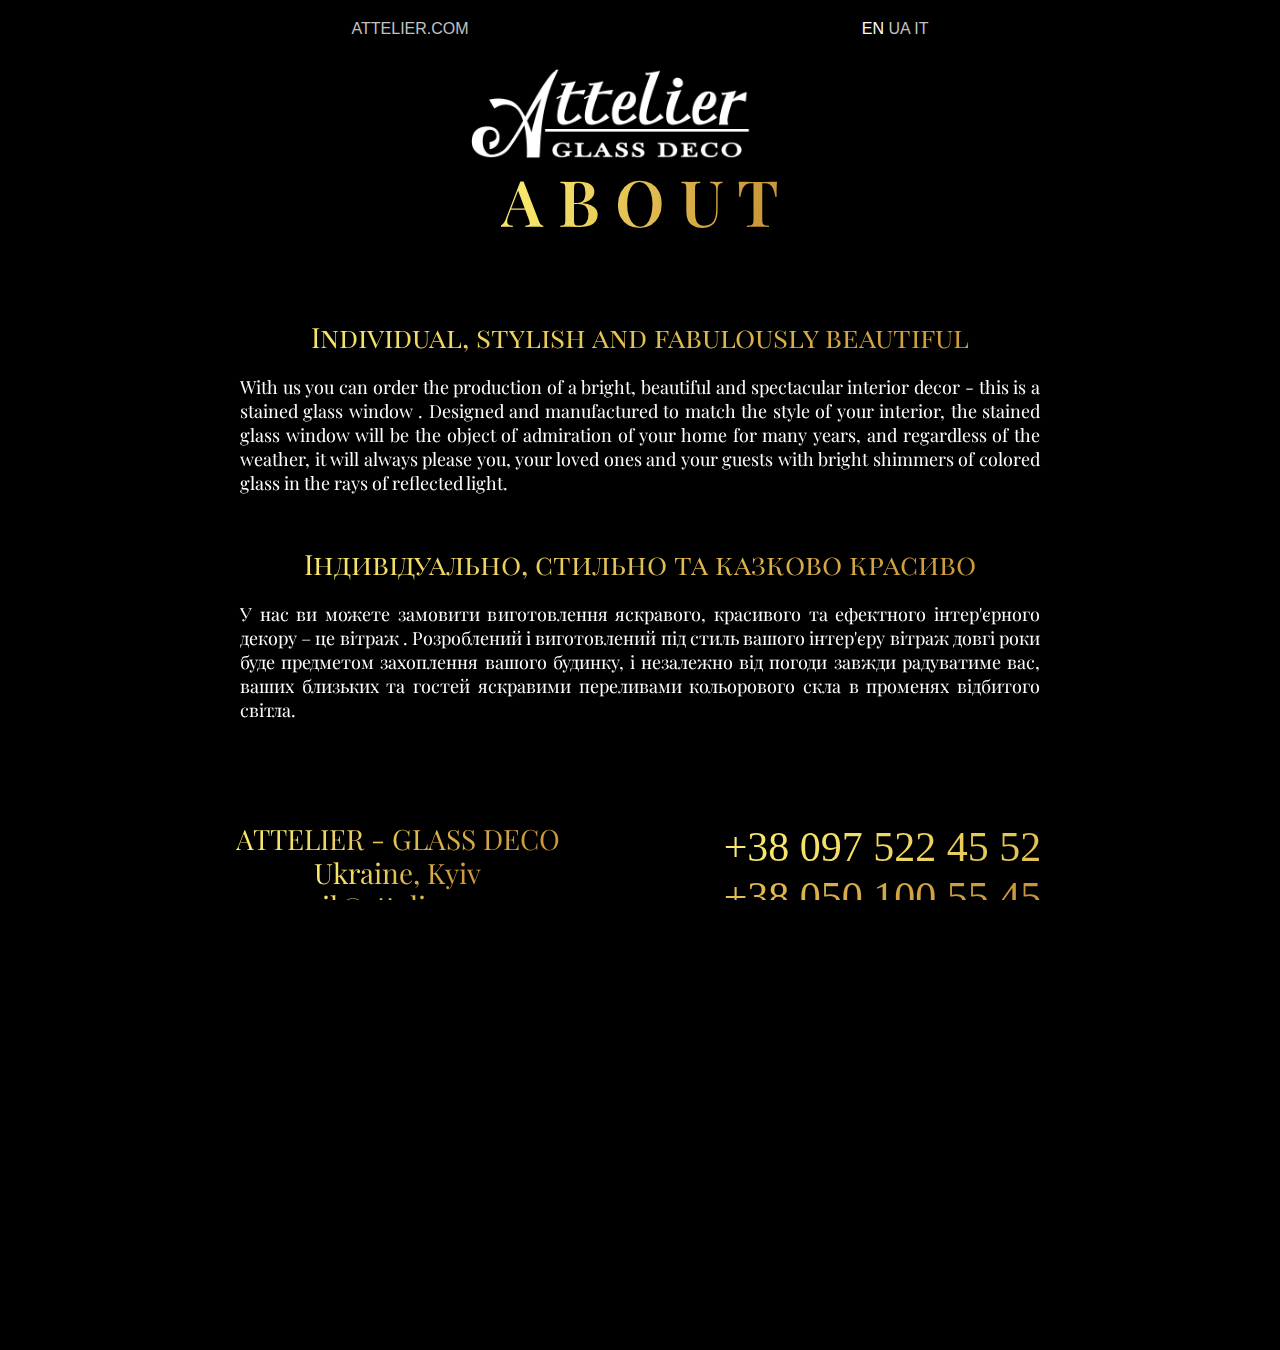
==== about.html @ f62bc83e "Add files via upload" ====
﻿<!doctype html>
<html lang="en">

<head>
    <meta charset="utf-8">
    <title>ATTELIER - ABOUT</title>
    <meta name="viewport" content="width=device-width,initial-scale=1" />

    <meta name="color-scheme" content="dark">
    <link href="css/style.css" rel="stylesheet">
    <link href="css/rmf_rmianim.css" rel="stylesheet">
    <link href="css/masonry_style.css" rel="stylesheet">

</head>

<body>

    <main>

        <div class="header">
        
            <div class="top_noproduct">
        
                <div class="top_line desktop_blck">
                    <div class="top_url">ATTELIER.COM</div>
                    <div>&nbsp;</div>
                    <div class="top_langs">                       
                        <lang_cur>EN</lang_cur>
                        <lang_item>UA</lang_item>
                        <lang_item>IT</lang_item>
                    </div>
                </div>
                <div class="topper">
                    <div><image class="nav_menu" onclick="elShow('overlay-menu')" src="imgs/ic_btn_menu_w.svg" alt="Menu" title="Menu"/></div>
                    <div><a href="index.html"><image class="top_logo" src="imgs/logo.png" alt="Attelier" title="Attelier"/></a></div>
                    <div><image src="imgs/z.png" style="display:block;width:42px;height: 1px;margin-right:16px;"/></div>
                </div>
        
            </div>

            <div class="section_line" style="margin-top: 10px;">
                <div class="section_size_1 bg-text-1">A B O U T</div>
            </div>

        </div>

        <div class="section_line" style="margin: 0px 10% 100px 10%;">
            <div style="max-width:800px;font-size:19px;">
                <p class="section_size_2  bg-text-1" style="font-size:28px;font-variant-caps: small-caps;margin-bottom:20px;">Individual, stylish
                    and fabulously beautiful</p>
                <p class="section_size_2" style="text-align: justify;">
                    With us you can order the production of a bright, beautiful and spectacular interior decor - this is a
                    stained glass window . Designed and manufactured to match the style of your interior, the stained glass
                    window will be the object of admiration of your home for many years, and regardless of the weather, it will
                    always please you, your loved ones and your guests with bright shimmers of colored glass in the rays of
                    reflected light.
                    <!--There are many techniques for making painted pseudo stained glass windows. We specialize in the production of natural stained glass windows made of colored art glass, used in the Tiffany technique (welded stained glass) or fusing (stained glass - melted in thermal furnaces). In addition to the above, we also use the stained glass technique of high-quality imitation of decraled and bevels. The combination of various techniques allows us to make stained glass windows more accessible to every connoisseur of this art. Even a simple but professionally made stained glass window will transform the interior of your home in an unusually interesting way.-->
                    
                    <!-- Індивідуально, стильно та казково красиво -->
                    <!-- У нас ви можете замовити виготовлення яскравого, красивого та ефектного інтер'єрного декору – це вітраж .
                    Розроблений і виготовлений під стиль вашого інтер'єру вітраж довгі роки буде предметом захоплення вашого
                    будинку, і незалежно від погоди завжди радуватиме вас, ваших близьких та гостей яскравими переливами
                    кольорового скла в променях відбитого світла. -->
                    <!-- Існує безліч технік виготовлення забарвлених фарбами псевдо
                    вітражів. Ми ж спеціалізуємося на виготовленні натуральних вітражів, виготовлених з кольорового художнього
                    скла, що застосовується в техніці тиффані (паяний вітраж), або фьюзинг (вітраж, що оплавляється в
                    термопечах). Як додаток до вище перерахованих застосовуємо і вітражну техніку якісної імітації декралед та
                    бевелс. Поєднання різних технік дає нам можливість робити вітражі доступнішими для кожного поціновувачів
                    цього мистецтва. Навіть простий, але професійно виготовлений вітраж надзвичайно цікаво перетворить інтер'єр
                    вашого будинку. -->
                </p>
                <p class="section_size_2  bg-text-1" style="font-size:28px;font-variant-caps: small-caps;margin: 50px auto 20px auto;">Індивідуально, стильно та казково красиво</p>
                <p class="section_size_2" style="text-align: justify;">
                    У нас ви можете замовити виготовлення яскравого, красивого та ефектного інтер'єрного декору – це вітраж .
                    Розроблений і виготовлений під стиль вашого інтер'єру вітраж довгі роки буде предметом захоплення вашого
                    будинку, і незалежно від погоди завжди радуватиме вас, ваших близьких та гостей яскравими переливами
                    кольорового скла в променях відбитого світла.
                </p>
            </div>
        </div>

        <div class="contacts_line">
            <div>
                <span class="contacts_addr bg-text-1">ATTELIER - GLASS DECO</span><br>
                <span class="contacts_addr bg-text-1">Ukraine, Kyiv</span><br>
                <span class="contacts_addr bg-text-1">mail@attelier.com</span><br>
            </div>
            <div>
                <span class="contacts_tel bg-text-1">+38 097 522 45 52<br>+38 050 100 55 45</span><br>
            </div>
        </div>

        <div class="section_line" style="margin-top:0;padding: 20px 0 50px 0;">
            <div class="top_url">&copy; ATTELIER, 1999-2024</div>
        </div>

    </main>

<!-- Menu layer -->
    <div id="overlay-menu">
        <div style="margin: 0px auto; width:80%; text-align:right;"><div class="ic_btn_close_card_x roll180_scale1_3" onclick="elHide('overlay-menu')"></div></div>
        <div style="margin: 16px auto;"><a href="index.html" class="contacts_tel bg-text-1 menu_item_big">Home</a></div>
        <div class="contacts_tel bg-text-1 menu_item_big">Galleries</div>
        <div><a href="g.html" class="menu_item">Stained glass</a></div>
        <div><a href="g_2.html" class="menu_item">Church stained glass windows</a></div>
        <div><a href="g_3.html" class="menu_item">Author's Mirrors</a></div>
        <div><a href="g_4.html" class="menu_item">Souvenirs</a></div>
        <div><a href="g_5.html" class="menu_item">Glass tile</a></div>
        <div><a href="g_6.html" class="menu_item">Interior decor</a></div>
        <div style="margin: 16px auto;"><a href="faq.html" class="contacts_tel bg-text-1 menu_item_big">FAQ</a></div>
        <div class="border_gold" style="margin: 10px auto;"><a href="quoteform.html" class="menu_item" style="margin-top: 0;">Get a Free Quote</a></div>
        <image src="imgs/ic_btn_langs.png" style="margin-top:30px;width:36px;height:36px;" alt="Languages" title="Languages"/>
        <div class="menu_items">
            <a href="" class="menu_item menu_current">English</a>
            <span class="menu_item">&nbsp;&nbsp;|&nbsp;&nbsp;</span>
            <a href="" class="menu_item">Українська</a>
            <span class="menu_item">&nbsp;&nbsp;|&nbsp;&nbsp;</span>
            <a href="" class="menu_item">Italian</a>
        </div>
    </div>
<!-- #Menu layer -->



    <script src="js/masonry_items.js"></script>
    <!-- script src="js/masonry_app.js"></script -->
    <script src="js/rmf_lib.js"></script>

</body>
</html>
---- css/style.css ----
@font-face {
 font-family: 'Playfair';
 src: url('fonts/PlayfairDisplay-VariableFont_wght.ttf') format('truetype');
 /* src: url(/fonts/FONT_FILE_NAME.woff2) format('woff2'); */
}

@font-face {
 font-family: 'Italianno';
 src: url('fonts/Italianno-Regular.ttf') format('truetype');
 /* src: url(/fonts/FONT_FILE_NAME.woff2) format('woff2'); */
}

	html
	{
		min-height: 150%;
	}

	html,
	div
	{
		margin: 0px;
		padding: 0;
		font-size: 0;
		font-family: sans-serif, Arial;
	}

	a {
		font-family: 'Playfair';
		color: #000;
		text-decoration: dotted;
	}

	.collaj_image {
		width:30%;
		height: auto;
	}

	.collaj_small {
		display:flex;
		flex-direction: row;
		align-items: center;
		justify-content: space-between;
		width:90%;
		max-width:940px;
		margin: 0 auto;
	}

	.ic_btn_close_card_x,
	.ic_btn_close_card_x_w
	{
		display: inline-block;
		color: #090a0b;
		text-decoration: none;
		text-align: center;
		width: 48px;
		height: 48px;
		margin: 0;
		padding: 0;
		font-size: 0.9em !important;
		background-image: url('../imgs/ic_btn_x_w.svg');
		background-repeat: no-repeat;
		background-size: 80% 80%;
		background-position: center center;
		cursor: pointer;
	}

	body {
		background-color: #000;
		--color-foreground: #f7f8f9;
		--color-brand-primary: #ffc400;
		--color-brand-content: #ffcc00;
		/*--color-brand-primary: #265787;
		--color-brand-content: #265787;*/
		margin: 0px;
		padding: 0;
		text-align: center;
		min-height: 100%;
		z-index: 1;
	}

	form {
		display: block;
		width: 100%;
		max-width: 350px;
		margin: 30px auto 100px auto;
	}

	form p {
		margin: 8px auto 2px auto;
	}

	form.dark p {
		color: #c1c2c3;
		margin: 12px auto 4px auto;
	}

	.warn_txt {
		color: red;
		font-size: small;
	}

	.border_gold {
		display: inline-block;
		border: solid #ffc900 3px;
		border-radius: 8px;
		padding: 4px 24px;
		margin: 0 0;
	}
	a.border_gold {
		display: block;
		border: solid #ffc900 3px;
		border-radius: 8px;
		padding: 4px 24px;
		margin: 0 0;
	}	
	#overlay-item,
	#overlay-menu {
		display: none;
		flex-direction: column;
		align-items: center;
		position: fixed;
		top:0;
		left:0;
		background-color: #000000;
		width: 100%;
		height: 100%;
		z-index: 1000;
		padding: 0;
		margin: 0;
		overflow-y: scroll;
		overflow-x: hidden;
		user-select: none;
	}

	#overlay-menu {
		background-color: #ffffff;
		z-index: 1500;
		padding: 16px 0;
		width: 100%;
		height: 120%;
		overflow-y: hidden;
		
	}

	.menu_item {
		display: block;
		font-family: 'Playfair';
		font-size: 18px;
		width: 100%;
		max-width: 670px;
		height: auto;
		margin: 16px 0 0 0;
		color: #212223;
		font-weight: 500;
		text-decoration:none;
		transition: all 0.2s linear;
	}
	.menu_item:hover {
		color: #000;
		text-decoration:underline;
	}

	.menu_current {
		font-weight: 800;
	}

	.menu_items {
		display: flex;
		flex-direction: row;
		align-items: center;
		margin: 16px 0 0 0;
		text-decoration:none;
	}
	.menu_items .menu_item {
		margin: 0;
	}

	#image-item {
		width: 90%;
		max-width: 800px;
		height: auto;
		margin: 8px auto;
		font-size: 19px;
	}


	h1 {
		font-size: 96px;
		font-weight: normal;
		margin: 0 5px;
		padding: 0 5px;
	}

	div.first-word-uppercase-p::first-letter {
	  font-size: 50px;
	  color: #e80222;
	  /* font-weight: bold; */
	  line-height: .75;
	}

	.header {
		position: relative;
		width:100%;
		display: flex;
		flex-direction: column;
		align-items: center;
		padding :0 0;
		z-index: 10;
		background-color: #000;
		opacity: 1;
	}

	.topper	{
		display: flex;
		flex-direction: row;
		justify-content: space-between;
		margin: 20px;
		padding: 0;
		font-size: 18px;
		font-weight: 900;
		width:100%;
		max-height:110px;
	}


	.top_info_line,
	.section_line,
	.faq_line
	{
		display: flex;
		align-items: center;
		justify-content: center;
		margin: 0px auto;
		padding: 0;
		font-size: 0;
		text-align: center;
		max-width: 100%;
		
	}


	.faq_line 
	{
		font-size: 19px;
		text-align: left;
		color:  #e7e7e7;
		width: 80%;
		max-width: 760px;
		text-align: justify;
		
	}
	.faq_q {
		cursor: pointer;
		user-select: none;
		text-align: left;
	}

	.faq_ansvers {
		display: none;
		user-select: none;
		margin: 15px 0;
		
	}

	.faq_imgs_group {
		display: flex;
		flex-direction: row;
		align-items: center;
		flex-wrap: wrap;
		justify-content: space-between;
		user-select: none;
		margin: 15px 0;
	}


	.faq_imgs_group img {
		display: block;
		max-width: 250px;
		width: 47%;
		border: solid 3px #fff;
		margin: 5px;
	}


	.top_line {
		display: flex;
		flex-direction: row;
		align-items: center;
		justify-content: space-between;
		width: 100%;
		max-width: 970px;
	}

	.section_line
	{
		flex-direction: column;
		flex-wrap: nowrap;
	}

	.contacts_line
	{
		display: flex;
		flex-direction: row;
		flex-wrap: nowrap;
		margin: 30px auto;
		max-width: 970px;
	}

	.contacts_line div
	{
		margin: 0;
		padding: 0 5%;
		width: 50%;
		border: solid 0px red;
	}

	.top_langs, .top_url, .menu_items
	{
		margin: 0px auto;
		padding: 20px 0 0 0;
		font-size: 16px;
		font-weight: 400;
		font-family: sans-serif;
		color: #c1c2c3;
		text-align: right;
		max-width: 350px;
	}

.menu_items
	{
		font-size: 19px;
		font-weight: regular;
	}

	lang_item:hover,
	.top_url:hover
	{
		color: #fcfdfe;
		cursor: pointer;
	}


	.top_url
	{
		font-family: sans-serif;
		color: #c1c2c3;
		text-align: left;
	}


	.top_product,
	.top_noproduct
	{
		display: flex;
		flex-direction: column;
		align-items: center;
		justify-content: center;
		margin: 0;
		padding: 0;
		font-size: 0;
		height: auto;
		width: 100%;
	}

	.top_product
	{
		margin: 0;
		padding: 0;
		font-size: 0;
		min-height: 720px;
		background-image: url("../imgs/bg_b_tr.png"), url("../imgs/product_1.png"), url("../imgs/bg_product_2.jpg");
		background-repeat: repeat-x, no-repeat, no-repeat;
		background-size: auto 50%, 50% auto, 30% auto;
		background-position: 0% 100%, 105% 100px, -20px 350px;
		background-attachment: scroll;

	}

	lang_cur
	{
		color: #fff;
		cursor: auto;
	}


	img.top_logo
	{
		width: auto;
		height: 150px;
		margin: 0;
		padding: 0;
		font-size: 96px;
	}

	img.title_sctn_img
	{
		width: 94%;
		max-width: 718px;
		height: auto;
		margin: 120px auto 0 auto;
		padding: 0;
		font-size: 96px;
	}

	img.btn_view_img
	{
		width: 60%;
		height: auto;
		margin: 0 auto;
		padding: 0;
		font-size: 36px;
		cursor: pointer;
	}


	.top_info
	{
		display:block;
		padding-top: 30px;
		font-family: serif, Arial;
		font-size: 36px;
		color: #dddedf;
		text-align: right;
		min-width: 43%;
		max-width: 44%;
	}
	.top_info_r
	{
		display:block;
		padding-top: 30px;
		font-family: serif, Arial;
		font-size: 36px;
		color: #dddedf;
		text-align: right;
		min-width: 32%;
		max-width: 33%;
	}

	.section_1
	{
		display:block;
		margin: 100px 0 0 0;
		padding: 0;
		font-size: 0;
		background-image: url("../imgs/bg_sg_1.jpg");
		min-height: 687px;
		background-repeat: no-repeat;
		background-size: auto 50%;
		background-position: 70% 0px;
	}

	.section_2
	{
		display:block;
		margin: 100px 0 0 0;
		padding: 0;
		font-size: 0;
		background-image: url("../imgs/bg_mir_1.jpg");
		background-repeat: no-repeat;
		min-height: 710px;
		background-size: 700px auto;
		background-position: -300px 0;
		border: solid 0px #ffcc00;
	}



	.section_3
	{
		display:block;
		margin: 100px 0 0 0;
		padding: 0;
		font-size: 0;
		background-image: url("../imgs/bg_s_desktop.jpg");
		min-height: 840px;
		background-repeat: no-repeat;
		background-size: auto 100%;
		background-position: 50% 50%;
	}

/*
	.section_3
	{
		display:block;
		margin: 100px 0 0 0;
		padding: 0;
		font-size: 0;
		background-image: url("../imgs/bg_s_3.png"), url("../imgs/bg_s_2.png"), url("../imgs/bg_s_1.jpg");
		min-height: 810px;
		background-repeat: no-repeat, no-repeat, no-repeat;
		background-size: 60% auto, 60% auto, 50% auto;
		background-position: 150% 190px, 110% -10px, -15% 0px;
		! border: solid 1px #f700ff;
	}	
	 */
	
	 .section_cherch
	{
		display:block;
		width: 100%;
		max-width: 1200px;
		height: 550px;
		max-height: 550px;
		margin: 0 auto;
		padding: 0;
		font-size: 0;
		background-image: url("../imgs/bg_cherch_y.jpg");
		background-repeat: no-repeat;
		background-size: auto 100%;
		background-position: 50% 50%;
		border: solid 0px red;
	}

	.title_cherch {
		max-width:500px;
		width:90%;
		margin: 0 auto;
		padding-top: 60px;
	}

	.cherch_promo {
		width: 310px;
		height:auto;
		padding-top: 30px;
	}


	.info_size_1
	{
	font-size: 64px;
	line-height: 55%;
	}
	.info_size_2
	{
	font-size: 48px;
	line-height: 55%;	
	}
	.info_size_3,
	.title
	{
	font-size: 32px;
	line-height: 50%;
	}

	.info_size_1,
	.info_size_2,
	.info_size_3
	{
	
	margin-top: 25px;
	padding: 0;
	font-family: 'Playfair';
	/*font-family: 'Italianno';*/
	}

	.contacts_tel,
	.contacts_addr
	{ 
		padding: 0;
		font-family: 'Playfair';
		font-size: 28px;
		line-height: 1.2em;
	}

	.contacts_tel, .menu_item_big 
	{ 
		font-family: TimesNewRoman, Times, serif;
		font-size: 42px;
		line-height: 1.2em;
	}

.menu_item_big 
	{ 
		font-weight: 800;
	}

	.section_size_1,
	.section_size_2
	{
		font-family: 'Playfair';
		font-size: 72px;
		font-weight: 600;
	}
	.section_size_2
	{ font-size: 22px; font-weight: 400;}

	.bg-text-1 {
		background: center / cover url("../imgs/bg_text_1.jpg");
		background-clip: text;
		-webkit-background-clip: text;
		-webkit-text-fill-color: transparent;
	}
	.bg-text-2 {
		background: -webkit-linear-gradient(to right, #e8d33f, #af12f7, #ebad03);
		background: -moz-linear-gradient(to right, #e8d33f, #af12f7, #ebad03);
		background: linear-gradient(to right, #e8d33f, #af12f7, #ebad03);
		background-clip:text;
		-webkit-background-clip: text;
		-webkit-text-fill-color: transparent;
	}

	.dict_blck,
	.request_blck {
		display: flex;
		flex-direction: column;
		align-items: center;
		justify-content: center;
	}

	.mobile_blck,
	.nav_menu,
	.nav_back
	{
		display: none;
	}

	.nav_more_w
	{
		display: flex;
		cursor: pointer;
		width:42px;
		height:42px;
		border-style: solid;
		border-radius: 23px;
		border-width: 2px;
		border-color: #dddedf;
		margin-top:8px;
	}

	.roll180_scale1_3 {
	 display: block;
	}

	#dict_content_base,
	#request_content_base
	{
		display:none;
		flex-direction: column;
		align-items: center;
		justify-content: center;
		min-height: 100px;
		width: 100%;
		background-color: #fff;
		color: black;
		font-size:18px;
		margin-top: 20px;
		padding: 20px 0 2px 0;

	}
	.dict_content_texts {
		display: flex;
		flex-direction: column;
		font-family: 'Playfair';
		min-height: 100px;
		width: 80%;
		max-width: 840px;
		color: black;
		font-size: 18px;
		margin: 0 auto;
	}

	#dict_content_item1,
	#dict_content_item2,
	#dict_content_item3,
	#dict_content_item4
	{
		display: inline-block;
		font-family: 'Playfair';
		font-weight: 600;
		height: auto;
		width: 100%;
		font-size: 22px;
		margin: 10px 0 0 0;
	}

	#dict_content_item1_info,
	#dict_content_item2_info,
	#dict_content_item3_info,
	#dict_content_item4_info
	{
		display: inline-block;
		font-family: 'Playfair';
		color: rgb(89, 90, 91);
		font-weight: 550;
		height: auto;
		width: 100%;
		font-size: 18px;
		padding: 10px 0;
	}

/* 	----------------------------   */
/*             ANIMATIONS          */
/* 	----------------------------   */

	.roll180_scale1_3:hover {
		-webkit-transform: scale(1.35) rotate(360deg);
		-moz-transform: scale(1.35) rotate(360deg);
		-ms-transform: scale(1.35) rotate(360deg);
		-o-transform: scale(1.35) rotate(360deg);
		transform: scale(1.35) rotate(360deg);
		-webkit-transition-duration: 0.2s; /* Safari */
		transition-duration: 0.2s;
	}



	input.form-control,
	textarea.form-control
	{
		font-size: 21px;
		font-family: Arial, Helvetica, sans-serif;
		color:#000;
		padding: 11px 8px;
		background-color: #fff;
		border-radius: 5px;
		border-width: 1px;
		border-color: #202020;
	}

	input.form-control,
	textarea.form-control
	{
		font-size: 21px;
		font-family: Arial, Helvetica, sans-serif;
		color:#000;
		padding: 11px 8px;
		background-color: #fff;
		border-radius: 5px;
		border-width: 1px;
		border-color: #202020;
		width: 100%;
		max-width: 350px;
	}


/* 	----------------------------   */
/* 	OTHER MEDIA AND SCREEN SIZES   */
/* 	----------------------------   */

/* 	----------------------------   */
/* 	        SMARTPHONES            */
/* 	----------------------------   */
/* Extra small devices (phones, 600px(720px ?) and down) */
@media only screen and (max-width: 720px)
{

	.desktop_blck {
		display: none;
	}
	.nav_menu,
	.nav_back
	{
		display: flex;
		cursor: pointer;
		width:42px;
		height:42px;
		border-style: solid;
		border-radius: 23px;
		border-width: 2px;
		border-color: #dddedf;
		margin:7px 0 0 16px;
	}

	.mobile_hidden {
		display:none;
	}

	.collaj_image {
		width:98%;
		height: auto;
	}
	
	.collaj_small {
		display:flex;
		flex-direction: column;
		align-items: center;
		justify-content: space-between;
		width:90%;
		max-width:940px;
		margin: 0 auto;
	}

	.header {
		min-height: 215px;
		height: auto;
	}
	img.top_logo
	{
		width: 160px;
		height: auto;
		margin: 0;
	}

	.top_info_line
	{
		display: flex;
		flex-direction: column-reverse;
		align-items: center;
		justify-content: center;
		margin: 0px auto;
		padding: 0;
		font-size: 0;
		text-align: center;
		max-width: 100%;
	}

	.top_info
	{
		display:block;
		padding-top: 30px;
		text-align: right;
		margin: 0 5%;
		width:100%;
		max-width:350px;
	}
	.top_info_r
	{
		display:block;
		padding-top: 30px;
		font-family: serif, Arial;
		font-size: 36px;
		color: #dddedf;
		text-align: right;
		margin: 0 10%;
		width:80%;
		max-width:350px;
	}

	.top_product
	{
		min-height: 530px;
		background-size: auto 50%, 50% auto, 50% auto;
		background-position: 0% 100%, 120% 70px, -20px 410px;
	}

	.contacts_line
	{
		display: flex;
		margin: 0px 0 0 0;
		padding: 0;
		flex-direction: column-reverse;
		flex-wrap: no-wrap;
		width:100%;
	}

	.contacts_line div
	{
		margin: 0 auto;
		padding: 0 0 20px 0;
		width: 100%;
	}

	.info_size_1
	{ font-size: 36px; line-height: 1.2em; }

	.info_size_2
	{ font-size: 28px;line-height: 1.2em; }

	.info_size_3,
	.title
  	{ font-size: 24px; line-height: 1.2em; }

	.contacts_tel, .menu_item_big 
	{ font-family: TimesNewRoman, Times, serif; font-size: 28px; line-height: 1.2em;font-weight: 400;}
	
	.menu_item_big 
	{ font-weight: 600; font-size: 28px;}

	.contacts_addr
	{ font-size: 24px;line-height: 1.2em;font-weight: 300;}


	.section_size_1
	{ font-size: 42px; }

	.section_size_2
	{ font-size: 18px; font-weight: 400;}

	.section_cherch
	{
		height: 400px;
		max-height: 400px;
		background-size: auto 110%;
		background-position: 50% 50%;
	}

	.title_cherch {
		max-width: 280px;
		padding-top: 60px;
	}

	.cherch_promo {
		width: 230px;
		padding-top: 30px;
	}

	img.btn_view_img
	{ width: 60%; }

	.section_1
	{
		min-height: 500px;
		background-size: 85% auto;
		background-position: 280% 0px;
	}

	.section_2
	{
		min-height: 577px;
		background-size: 420px auto;
		background-position: -250px 0;
		border: solid 0px red;
	}


	.section_3
	{
		display:block;
		margin: 10px 0 0 0;
		padding: 0;
		font-size: 0;
		background-image: url("../imgs/bg_s_mobile.jpg");
		min-height: 540px;
		max-height: 515px;
		background-repeat: no-repeat;
		background-size: auto 530px;
		background-position: 50% 0px;
	}


	/* For mobile phones: */
	[class*="col-"] {
	  width: 100%;
	}

}


/* 	----------------------------   */
/* 	           TABLETS             */
/* 	----------------------------   */

/* Small devices (portrait tablets and large phones, 600px and up) */
@media only screen and (min-width: 720px)
{
  /* For tablets: */
  .col-s-1 {width: 8.33%;}
  .col-s-2 {width: 16.66%;}
  .col-s-3 {width: 25%;}
  .col-s-4 {width: 33.33%;}
  .col-s-5 {width: 41.66%;}
  .col-s-6 {width: 50%;}
  .col-s-7 {width: 58.33%;}
  .col-s-8 {width: 66.66%;}
  .col-s-9 {width: 75%;}
  .col-s-10 {width: 83.33%;}
  .col-s-11 {width: 91.66%;}
  .col-s-12 {width: 100%;}

  img.top_logo
  {
	  width: 200px;
	  height: auto;
	  margin: 20px 0 0 0;
  }

  .header {
  	position: relative;
  	width: 100%;
  	height: 266px;
  	display: flex;
  	flex-direction: column;
  	align-items: center;
  	padding: 0 0;
  	z-index: 10;
  	background-color: #000;
  	opacity: 1;
  }

  .topper {
	margin: 0px;
  }

  img.title_sctn_img
  {
	  width: 80%;
	  max-width: 650px;
	  height: auto;
	  margin: 140px auto 0 auto;
	  padding: 0;
	  font-size: 96px;
  }

	.section_size_1 {
		font-size: 52px;
	}

	.section_size_2 {
		font-size: 22px;
		font-weight: 400;
	}

	.section_2 {
		min-height: 600px;
		background-size: 420px auto;
		background-position: -250px 0;
		border: solid 0px #0000ff80;
	}

	.section_3
	{
		display:block;
		margin: 100px 0 0 0;
		padding: 0;
		font-size: 0;
		background-image: url("../imgs/bg_s_desktop.jpg");
		min-height: 739px;
		max-height: 740px;
		background-repeat: no-repeat;
		background-size: auto 90%;
		background-position: 50% 0px;
	}
}

/* 	----------------------------   */
/* 	----------------------------   */
/* 	        D E S K T O P S        */
/* 	----------------------------   */
/* 	----------------------------   */
/* Large devices (laptops/desktops, 970px and up) */
@media only screen and (min-width: 970px)
{
	/* For desktop: */
	.col-1 {width: 8.33%;}
	.col-2 {width: 16.66%;}
	.col-3 {width: 25%;}
	.col-4 {width: 33.33%;}
	.col-5 {width: 41.66%;}
	.col-6 {width: 50%;}
	.col-7 {width: 58.33%;}
	.col-8 {width: 66.66%;}
	.col-9 {width: 75%;}
	.col-10 {width: 83.33%;}
	.col-11 {width: 91.66%;}
	.col-12 {width: 100%;}

	img.top_logo
	{
		width: 280px;
		height: auto;
		margin: 30px 0 0 0;
	}

	.header
	{
		height: 318px;
	}
	
	img.title_sctn_img
	{
		width: 80%;
		max-width: 812px;
		height: auto;
		margin: 130px auto 0 auto;
		padding: 0;
		font-size: 96px;
	}

	.section_size_1 {
		font-size: 64px;
	}

	.section_size_2 {
		font-size: 18px;
		font-weight: 400;
	}


	.section_2
	{
		min-height: 720px;
		background-size: 700px auto;
		background-position: -100px 0;
		border: solid 0px #0000ff;
	}

	.section_3
	{
		display:block;
		margin: 100px 0 0 0;
		padding: 0;
		font-size: 0;
		background-image: url("../imgs/bg_s_desktop.jpg");
		min-height: 735px;
		background-repeat: no-repeat;
		background-size: auto 100%;
		background-position: 50% 0px;
	}

	
	.faq_imgs_group img {
		display: block;
		max-width: 250px;
		width: 32%;
		border: solid 3px #fff;
		margin: 5px;
	}
}

/*
@media not print
{
	body[data-theme="dark"] 
	{
	background-color: #202020;
	color: #d0d0d0;
 
	}

	@media (prefers-color-scheme: dark)
		{
		body:not([data-theme="light"])
	  	{
	  	--color-background: #202020;
	  	--color-foreground: #d0d0d0;

	  	}

	}
}
*/
---- css/rmf_rmianim.css ----
/* rmf_anim - Romart, 2021*/

#rmf_card3d_1
{
    display: none;
    position: fixed;
    top: 10px;
    left: 2%;
    margin: 0 auto;
    padding: 0;
    width: 96%;
    max-width: 550px;
    height: 450px;
    opacity: 0;
    z-index: 1;

    border-radius: 8px;
    color: #fff;
    background-color: #222324;
    
    overflow: hidden;
    box-shadow: 0 0 20px rgba(0,0,0,0.85);
    cursor: pointer;
}

#rmf_card_face,
#rmf_card_back
{
    display: flex;
    flex-direction: column;
    justify-content: space-between;
    position: absolute;
    top: 0px;
    left: 0px;
    width: 100%;
    height: 100%;
    margin: 0;
    padding: 0;

}

#rmf_card_face
{
    background-color: #222324;
    color: #fff;
}
#rmf_card_back
{
    background-color: rgb(204, 204, 204);
    color: #222324;
    transform: rotateY(-180deg);
}

#rmf_card_face .crd_hdr,
#rmf_card_back .crd_hdr,
#rmf_card_face .crd_btm,
#rmf_card_back .crd_btm,
#rmf_card_face .crd_cntnt,
#rmf_card_back .crd_cntnt
{
    display: inline-block;
}


#rmf_card_face .crd_hdr,
#rmf_card_back .crd_hdr,
#rmf_card_face .crd_btm,
#rmf_card_back .crd_btm
{
    height: 50px;
}
#rmf_card_face .crd_cntnt,
#rmf_card_back .crd_cntnt
{
    height: 340px;
    overflow-y: scroll;
    overflow-x: hidden;
    padding: 0 15px;
}


.rmf_flip3d-animate
{
    z-index: 100000;
    -webkit-animation: rmf_flip3d-anm 0.2s ease-in-out 0s 1 normal forwards;
    -moz-animation: rmf_flip3d-anm 0.2s ease-in-out 0s 1 normal forwards;
    -ms-animation: rmf_flip3d-anm 0.2s ease-in-out 0s 1 normal forwards;
    animation: rmf_flip3d-anm 0.2s ease-in-out 0s 1 normal forwards;
}
.rmf_flip3d-reverse
{
    z-index: 100000;
    -webkit-animation: rmf_flip3d-rev 0.2s ease-in-out 0s 1 normal forwards;
    -moz-animation: rmf_flip3d-rev 0.2s ease-in-out 0s 1 normal forwards;
    -ms-animation: rmf_flip3d-rev 0.2s ease-in-out 0s 1 normal forwards;
    animation: rmf_flip3d-rev 0.2s ease-in-out 0s 1 normal forwards;
}
.rmf_flip3d-animate-next
{
    z-index: 100000;
    -webkit-animation: rmf_flip3d-anm-next 0.3s ease-in-out 0s 1 normal forwards;
    -moz-animation: rmf_flip3d-anm-next 0.3s ease-in-out 0s 1 normal forwards;
    -ms-animation: rmf_flip3d-anm-next 0.3s ease-in-out 0s 1 normal forwards;
    animation: rmf_flip3d-anm-next 0.3s ease-in-out 0s 1 normal forwards;
}

@-webkit-keyframes rmf_flip3d-anm {
    0%{ opacity: 0; -webkit-transform: perspective(800px) rotateY(0deg); transform: perspective(800px) rotateY(-90deg); }
    100%{ opacity: 1; -webkit-transform: perspective(800px) rotateY(0deg); transform: perspective(800px) rotateY(0deg); }
}
@keyframes rmf_flip3d-anm {
    0%{ opacity: 0; transform: perspective(800px) rotateY(-90deg); }
    100%{ opacity: 1; transform: perspective(800px) rotateY(0deg); }
}
@-webkit-keyframes rmf_flip3d-rev {
    0%{ opacity: 1; -webkit-transform: perspective(800px) rotateY(0deg); transform: perspective(800px) rotateY(0deg); }
    100%{ opacity: 0; -webkit-transform: perspective(800px) rotateY(0deg); transform: perspective(800px) rotateY(-90deg); }
}
@keyframes rmf_flip3d-rev {
    0%{ opacity: 1; transform: perspective(800px) rotateY(0deg); }
    100%{ opacity: 0; transform: perspective(800px) rotateY(-90deg); }
}

@-webkit-keyframes rmf_flip3d-anm-next {
    0%{ opacity: 1; -webkit-transform: perspective(800px) rotateY(0deg); transform: perspective(800px) rotateY(0deg); }
    100%{ opacity: 1; -webkit-transform: perspective(800px) rotateY(0deg); transform: perspective(800px) rotateY(180deg); }
}
@keyframes rmf_flip3d-anm-next {
    0%{ opacity: 1; transform: perspective(800px) rotateY(0deg); }
    100%{ opacity: 1; transform: perspective(800px) rotateY(180deg); }
}

.ic_btn_close_card_x,
.ic_btn_close_card_x_w
{
    display: inline-block;
    color: #090a0b;
    text-decoration: none;
    text-align: center;
    width: 48px;
    height: 48px;
    margin: 0;
    padding: 0;
    font-size: 0.9em !important;
    background-image: url('../imgs/ic_btn_x.svg');
    background-repeat: no-repeat;
    background-size: 80% 80%;
    background-position: center center;
    cursor: pointer;
}
.ic_btn_close_card_x_w
{
    background-image: url('../imgs/ic_btn_x_w.svg');
}

.button_wiggle {
    animation: wiggle 2s linear infinite;
}

@keyframes wiggle {
    0%, 5% {
    transform: rotateZ(0);
    }
    15% {
    transform: rotateZ(-20deg);
    }
    20% {
    transform: rotateZ(20deg);
    }
    25% {
    transform: rotateZ(-20deg);
    }
    30% {
    transform: rotateZ(8deg);
    }
    35% {
    transform: rotateZ(-8deg);
    }
    40%, 100% {
    transform: rotateZ(0);
    }
}

/*
	<div class="bg_frame">
		<div class="message_hover">Hover message!</div>
	</div>
*/

.bg_frame {
    background: #ff950a url('../imgs/bg_mir_1.jpg') no-repeat top center;
    background-size: 80% auto;
    background-position: 50% 50%;
    border: 2em solid #fff;
    border-radius: 1em;
    width: 300px;
    height: 300px;
    }

.bg_frame {
    animation: bg_scroll 2s infinite cubic-bezier(.52,-0.39,.3,1.43);
    }

@keyframes bg_scroll {
    0%, 10% {
    background-position: 0 0;
    }
    20%, 30% {
    background-position: 0 -120px;
    }
    50%, 60% {
    background-position: 0 -240px;
    }
    90%, 100% {
    background-position: 0 0;
    }
}

.bg_frame:hover {
    animation-play-state: paused;
}

.message_hover {
    /*... positioning styles ...*/
    color: red;
    font-size: 20px;
    opacity: 0;
    transition: all 0.4s ease-out;
}
.bg_frame:hover .message_hover {
    opacity: 1;
}
---- css/masonry_style.css ----
*{
    margin:0;
    padding:0;
    box-sizing: border-box;
}
html,body {
    overflow: hidden;
    background-color: #000000;
}
main {
    position: fixed;
    top:0px;
    left: 0;
    width:100%;
    height: 100%;
    overflow: scroll;
}

.container,
.container-2 {
    position: relative;
    width: 100%;
    max-width: 1020px;
    display: flex;
    gap: 20px;
    margin: 10px auto 100px auto;
    padding: 0px 2vw 0 2vw;
}
.column,
.column-2
{
    flex:1;
    display: flex;
    flex-direction: column;
    gap:20px;
}
.post,
.post-2
{
    display: flex;
    flex-direction: column;
    position: relative;
    overflow: visible;
    width:100%;
}

.descr-item-front {
    color: #fff;
    font-size: 14px;
    font-weight: 500;
    font-family: Arial, Helvetica, sans-serif;
    text-align: left;
    margin:4px;
}


img {
    width: 100%;
    border-radius: 5px;
    height: 100%;
}

.post img {
    cursor: pointer;
}

.overlay{
    position: absolute;
    top:0;
    left: 0;
    width:100%;
    height:100%;
    /*background:#161616;*/
    display: flex;
    align-items: center;
    justify-content: center;
    opacity:0;
    transition:0.5s;
    border-radius: 5px;
}
.overlay h3 {
    width:40px;
    border-radius: 20px;
    height: 40px;
    font-size: 18px;
    color: black;
    background-color: white;
    padding-top:10px;
}

.post:hover .overlay{
    opacity: 1;
    cursor: pointer;
}
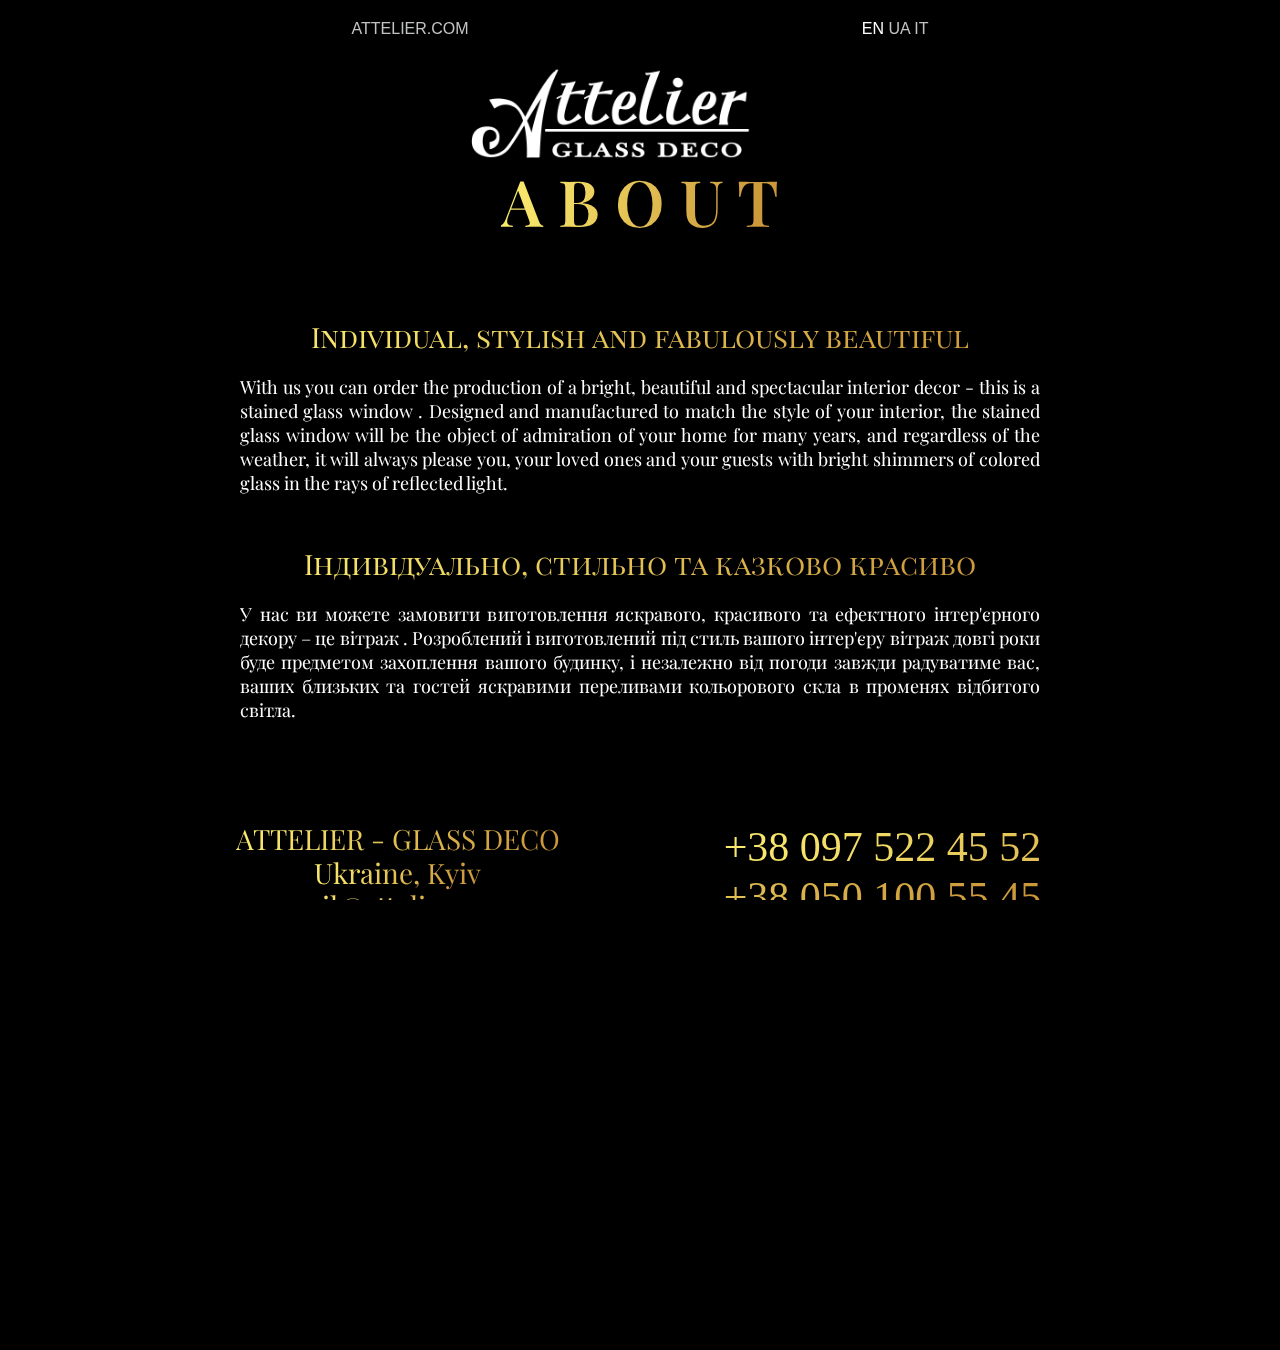
==== commit 488fc146: "Update about.html" ====
--- a/about.html
+++ b/about.html
@@ -32,7 +32,7 @@
                 </div>
                 <div class="topper">
                     <div><image class="nav_menu" onclick="elShow('overlay-menu')" src="imgs/ic_btn_menu_w.svg" alt="Menu" title="Menu"/></div>
-                    <div><a href="index.html"><image class="top_logo" src="imgs/logo.png" alt="Attelier" title="Attelier"/></a></div>
+                    <div><a href="index2.html"><image class="top_logo" src="imgs/logo.png" alt="Attelier" title="Attelier"/></a></div>
                     <div><image src="imgs/z.png" style="display:block;width:42px;height: 1px;margin-right:16px;"/></div>
                 </div>
         
@@ -99,7 +99,7 @@
 <!-- Menu layer -->
     <div id="overlay-menu">
         <div style="margin: 0px auto; width:80%; text-align:right;"><div class="ic_btn_close_card_x roll180_scale1_3" onclick="elHide('overlay-menu')"></div></div>
-        <div style="margin: 16px auto;"><a href="index.html" class="contacts_tel bg-text-1 menu_item_big">Home</a></div>
+        <div style="margin: 16px auto;"><a href="index2.html" class="contacts_tel bg-text-1 menu_item_big">Home</a></div>
         <div class="contacts_tel bg-text-1 menu_item_big">Galleries</div>
         <div><a href="g.html" class="menu_item">Stained glass</a></div>
         <div><a href="g_2.html" class="menu_item">Church stained glass windows</a></div>
@@ -127,4 +127,4 @@
     <script src="js/rmf_lib.js"></script>
 
 </body>
-</html>+</html>
